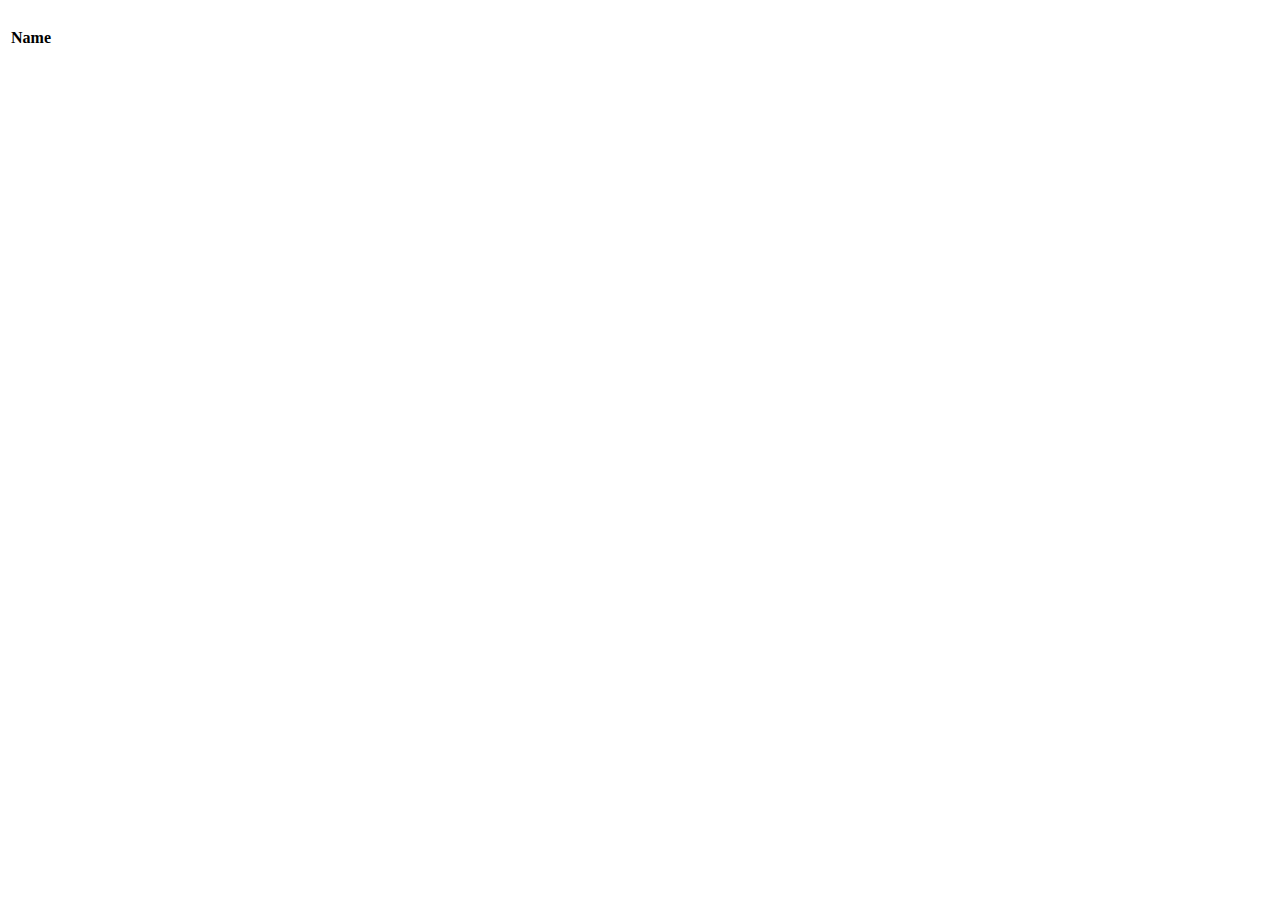
==== src/main/resources/templates/events/index.html @ a8b3bb31 "Need to fix events index to display correctly" ====
<!DOCTYPE html>
<html lang="en" xmlns:th="http://www.thymeleaf.org/">

<head th:replace="fragments :: head"></head>

<body class="container">

<header th:replace="fragments :: header"></header>


<table class="table table-striped">
    <thead>
        <tr>
            <th>Name</th>
        </tr>
    </thead>
    <tr th:each="event : ${events}">
        <li th:text="${event}"></li>
    </tr>
</table>

</body>
</html>
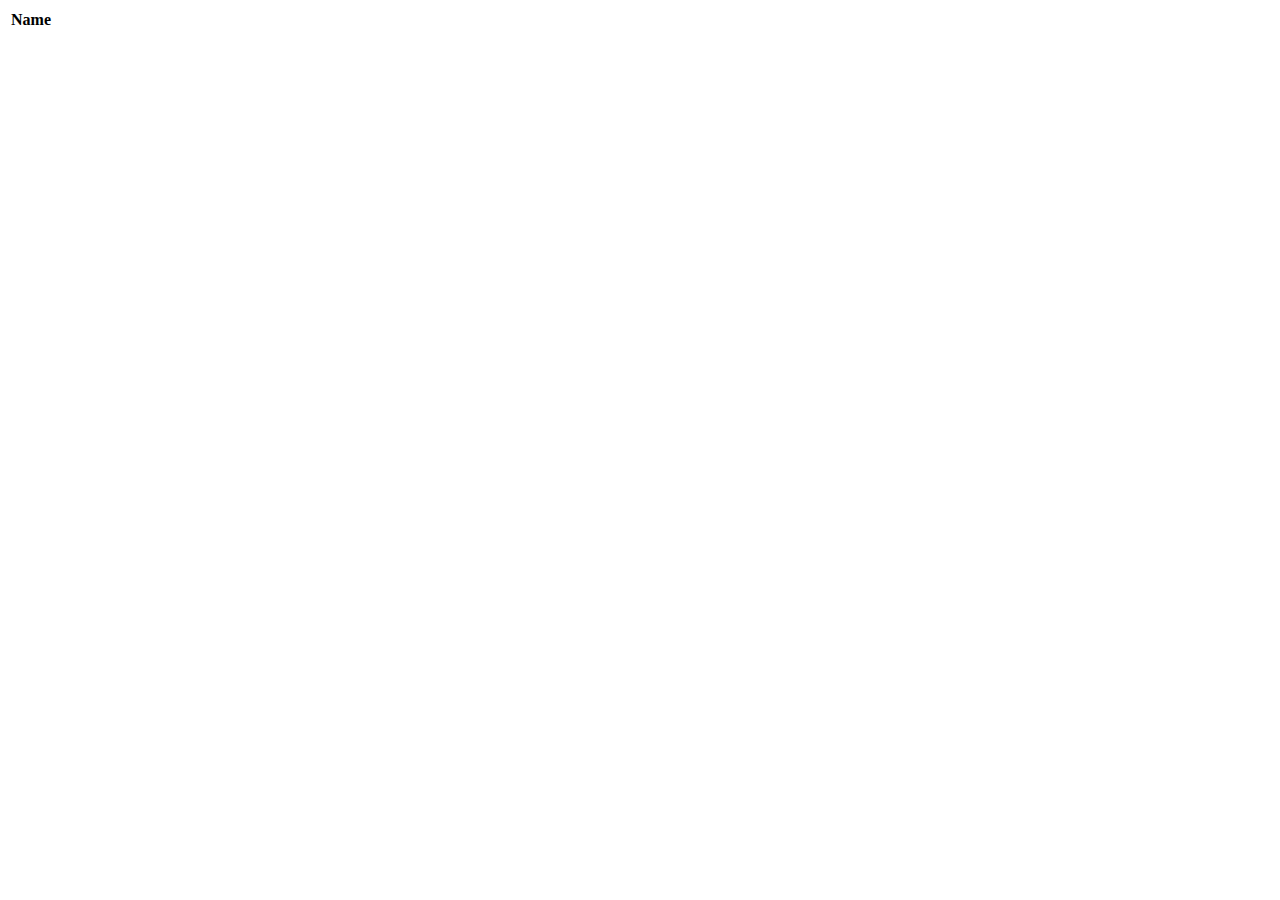
==== commit 1717849d: "event index added td to the event list so that bootstrap worked properly" ====
--- a/src/main/resources/templates/events/index.html
+++ b/src/main/resources/templates/events/index.html
@@ -15,7 +15,7 @@
         </tr>
     </thead>
     <tr th:each="event : ${events}">
-        <li th:text="${event}"></li>
+        <td th:text="${event}"></td>
     </tr>
 </table>
 
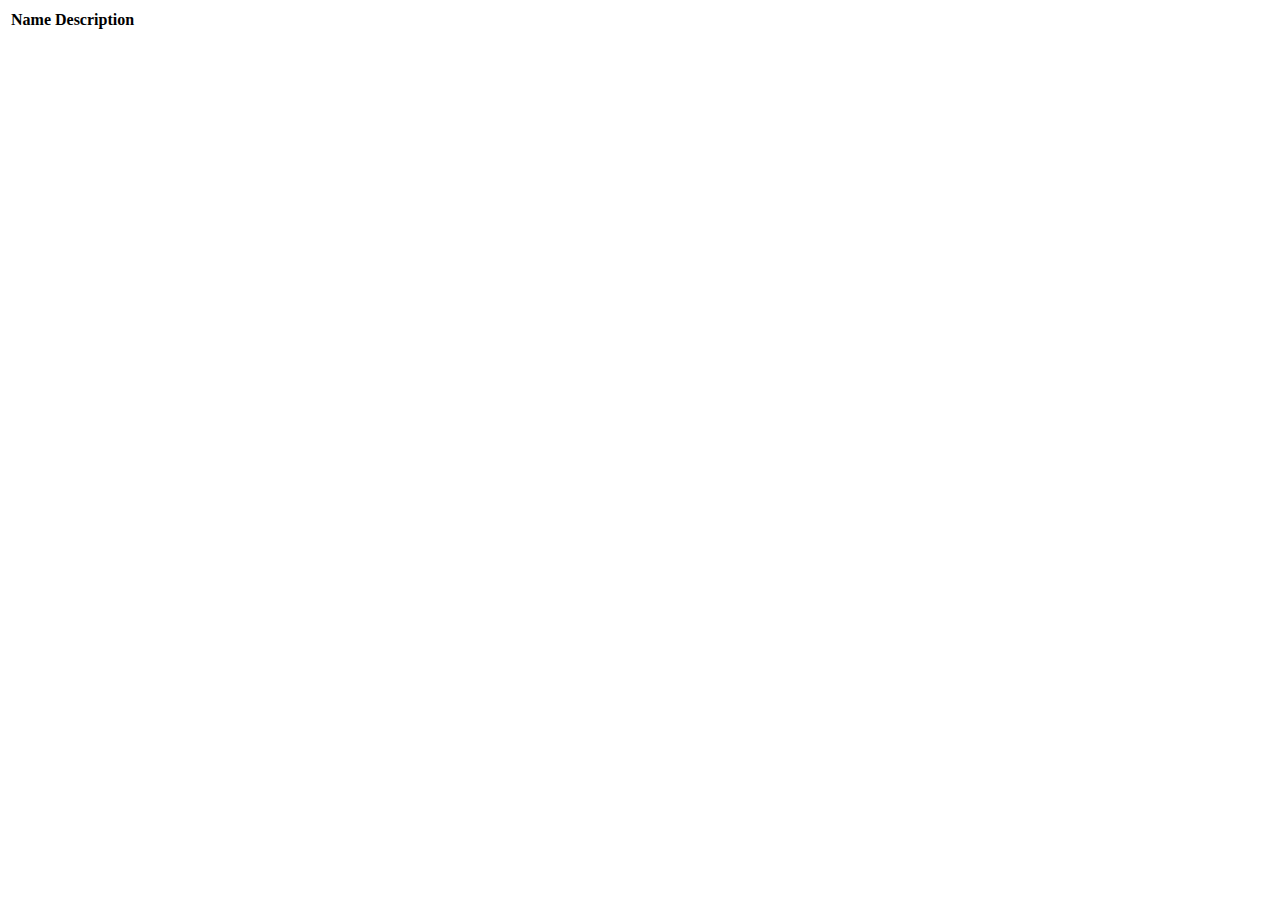
==== commit 7ad9198e: "Added description to index for display" ====
--- a/src/main/resources/templates/events/index.html
+++ b/src/main/resources/templates/events/index.html
@@ -12,10 +12,12 @@
     <thead>
         <tr>
             <th>Name</th>
+            <th>Description</th>
         </tr>
     </thead>
     <tr th:each="event : ${events}">
-        <td th:text="${event}"></td>
+        <td th:text="${event.name}"></td>
+        <td th:text="${event.description}"></td>
     </tr>
 </table>
 
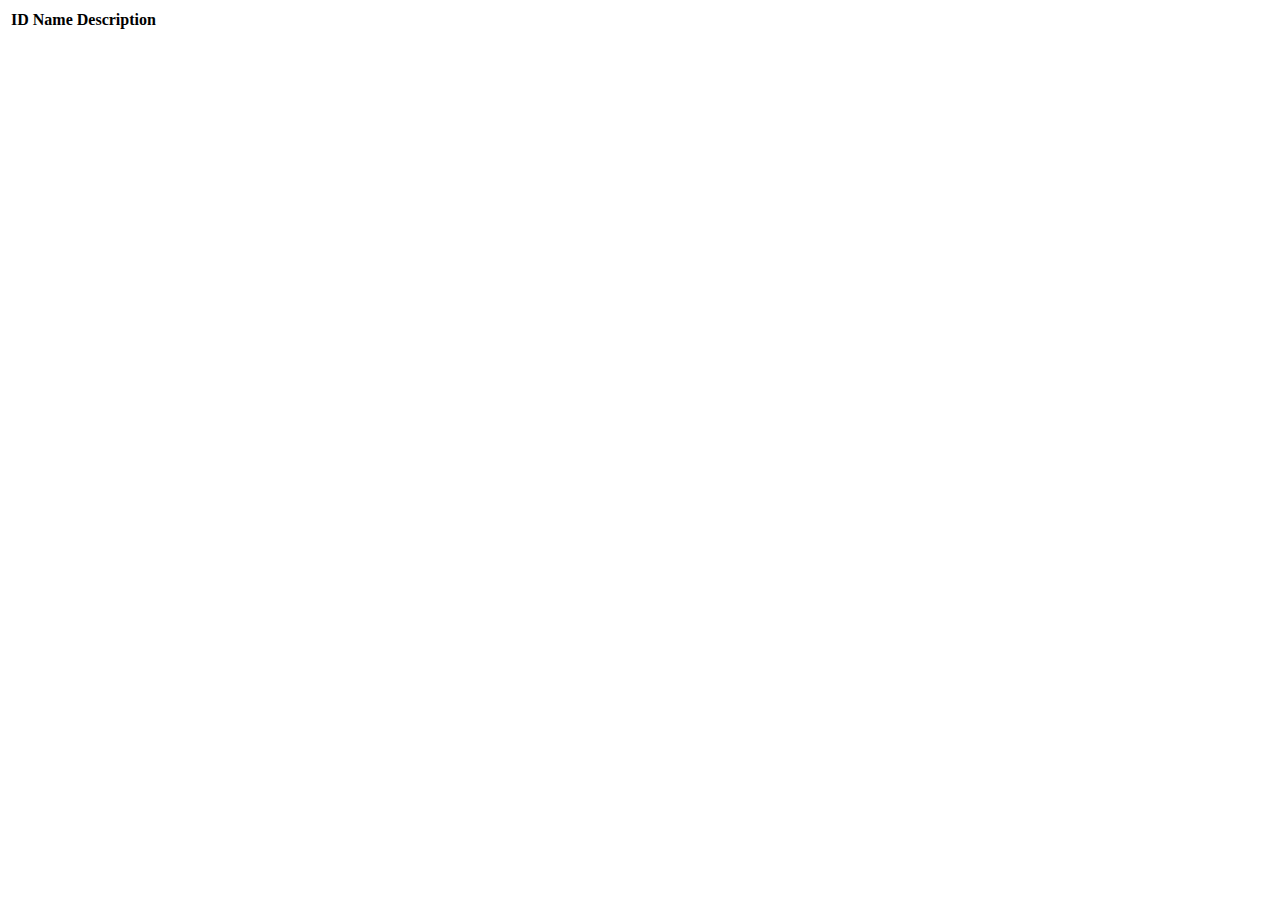
==== commit 0bb1d65e: "added id to index to make sure ids were being created." ====
--- a/src/main/resources/templates/events/index.html
+++ b/src/main/resources/templates/events/index.html
@@ -11,11 +11,13 @@
 <table class="table table-striped">
     <thead>
         <tr>
+            <th>ID</th>
             <th>Name</th>
             <th>Description</th>
         </tr>
     </thead>
     <tr th:each="event : ${events}">
+        <td th:text="${event.id}"></td>
         <td th:text="${event.name}"></td>
         <td th:text="${event.description}"></td>
     </tr>
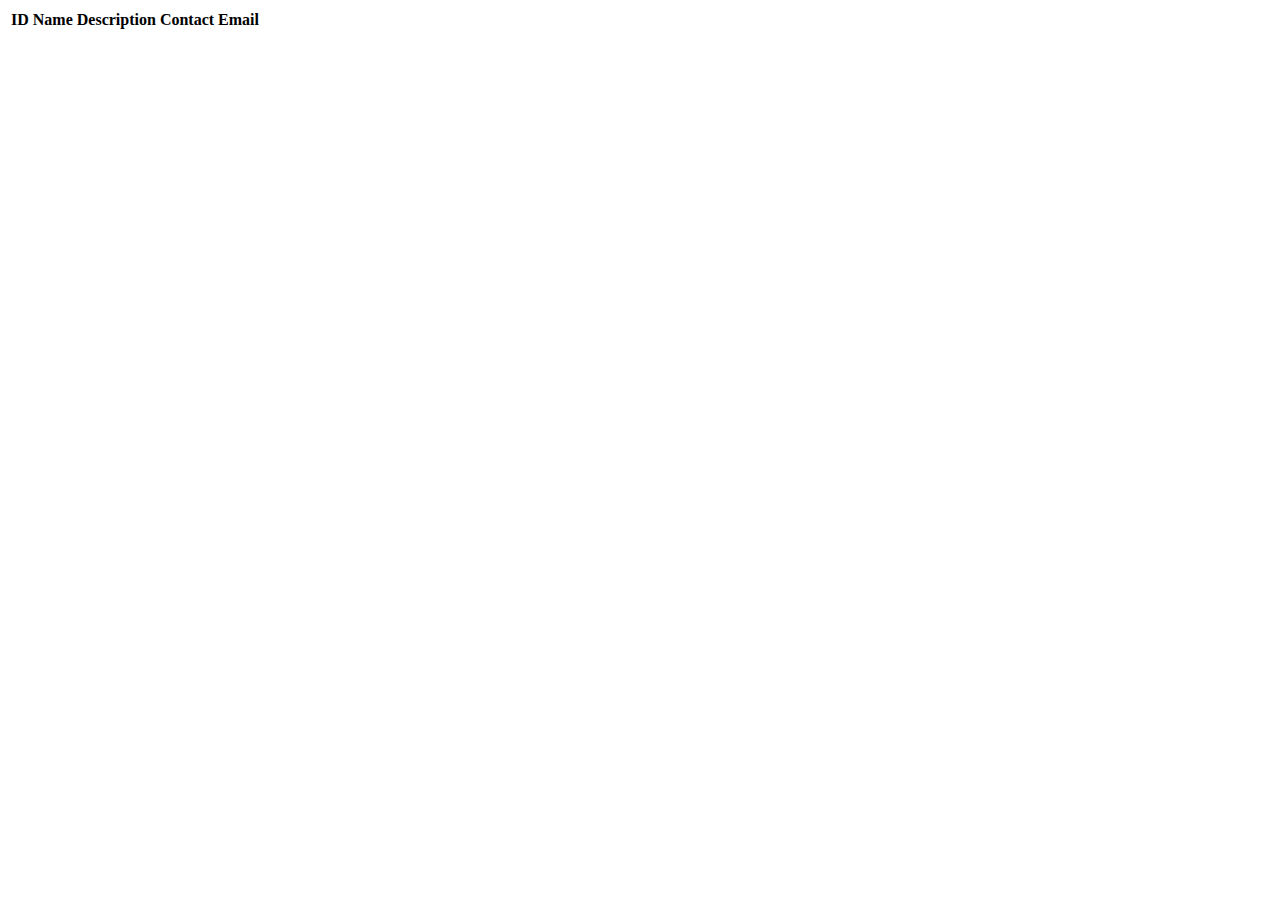
==== commit 5956d7c7: "Added Contact Email to the index." ====
--- a/src/main/resources/templates/events/index.html
+++ b/src/main/resources/templates/events/index.html
@@ -14,12 +14,14 @@
             <th>ID</th>
             <th>Name</th>
             <th>Description</th>
+            <th>Contact Email</th>
         </tr>
     </thead>
     <tr th:each="event : ${events}">
         <td th:text="${event.id}"></td>
         <td th:text="${event.name}"></td>
         <td th:text="${event.description}"></td>
+        <td th:text="${events.contactEmail}"></td>
     </tr>
 </table>
 
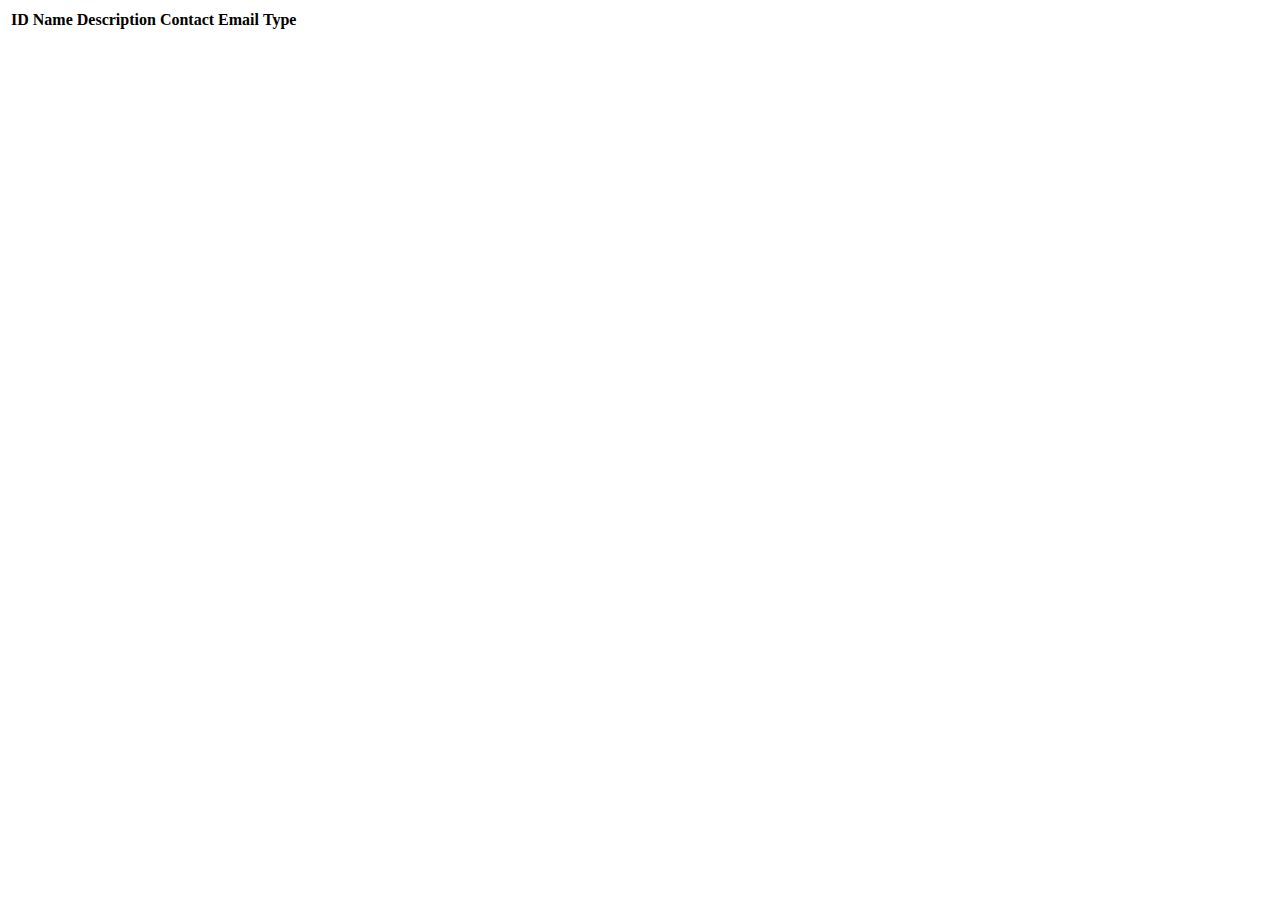
==== commit d3196f5d: "added a display for type to index." ====
--- a/src/main/resources/templates/events/index.html
+++ b/src/main/resources/templates/events/index.html
@@ -15,13 +15,15 @@
             <th>Name</th>
             <th>Description</th>
             <th>Contact Email</th>
+            <th>Type</th>
         </tr>
     </thead>
     <tr th:each="event : ${events}">
         <td th:text="${event.id}"></td>
         <td th:text="${event.name}"></td>
         <td th:text="${event.description}"></td>
-        <td th:text="${events.contactEmail}"></td>
+        <td th:text="${event.contactEmail}"></td>
+        <td th:text="${event.type.displayName}"></td>
     </tr>
 </table>
 
